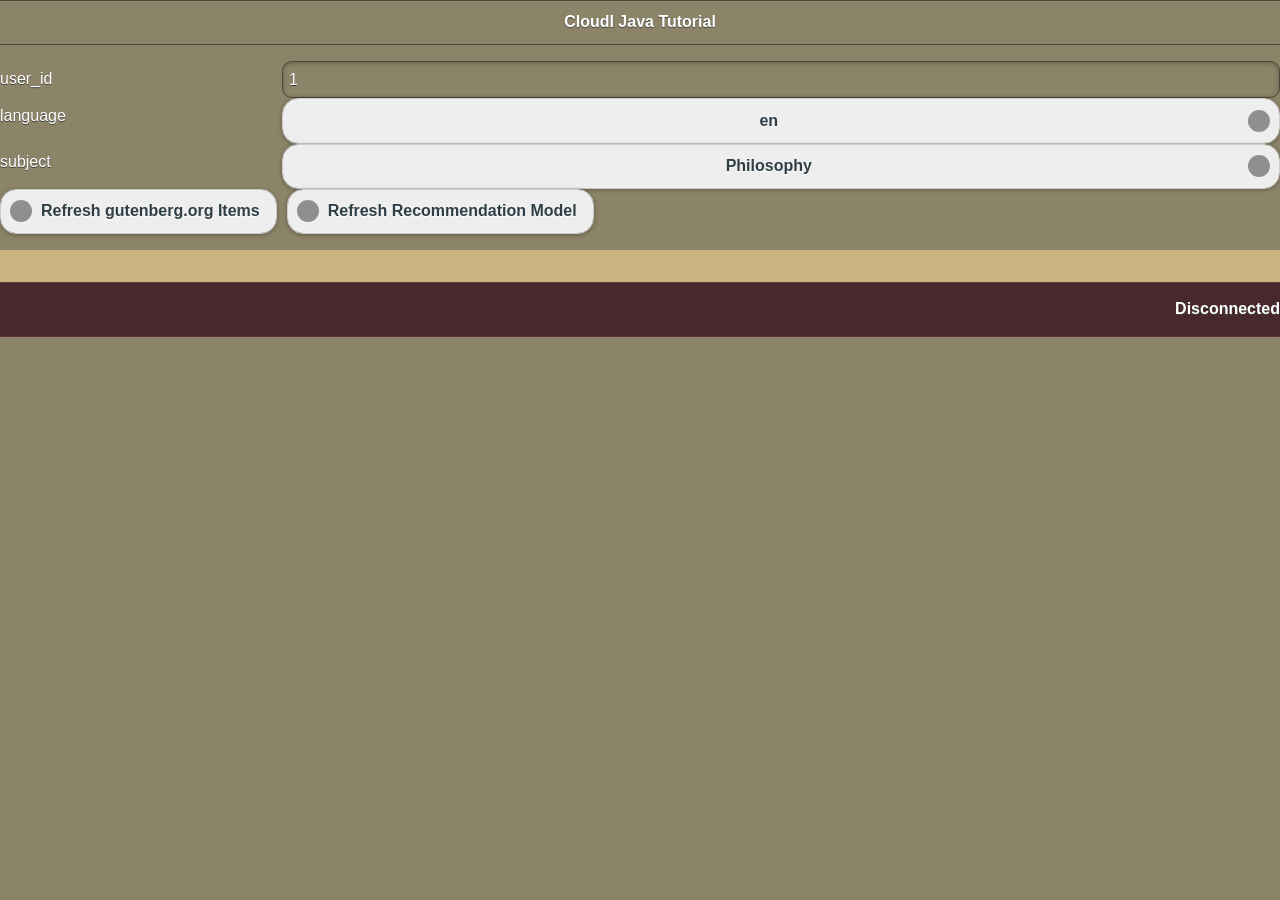
==== html/tutorial/java/index.html @ 81186ad8 "Improve item refresh handling." ====
<!DOCTYPE html>
<html>
 <head>
  <title>CloudI Java Tutorial</title>
  <meta charset="utf-8" />
  <meta name="viewport" content="width=device-width, initial-scale=1" />
  <link rel="stylesheet" href="css/themes/Vines.css" />
  <link rel="stylesheet" href="css/themes/jquery.mobile.icons.min.css" />
  <!-- http://code.jquery.com/mobile/1.4.5/jquery.mobile.structure-1.4.5.min.css -->
  <link rel="stylesheet" href="css/jquery.mobile.structure-1.4.5.min.css" />
  <!-- http://code.jquery.com/jquery-1.11.1.min.js -->
  <script type="text/javascript" src="js/jquery-1.11.1.min.js"></script>
  <!-- http://code.jquery.com/mobile/1.4.5/jquery.mobile-1.4.5.min.js -->
  <script type="text/javascript" src="js/jquery.mobile-1.4.5.min.js"></script>
 </head>
 <body>
  <!-- start of recommendation page -->
  <div data-role="page" id="recommendation_page">
   <!-- start of header -->
   <div data-role="header" data-theme="b">
    <h1>CloudI Java Tutorial</h1>
   </div>
   <!-- end header -->
   <form name="recommendation_form" id="recommendation_form"
         onsubmit="return false;">
    <div class="ui-field-contain">
     <label for="user_id">user_id </label>
     <input type="text" name="user_id" id="user_id" value="" />
     <label for="language">language </label>
     <select name="language" id="language">
      <option value="0" selected></option>
     </select>
     <label for="subject">subject </label>
     <select name="subject" id="subject">
      <option value="0" selected></option>
     </select>
     <a data-role="button" id="item_refresh"
        data-icon="refresh" data-inline="true"
        onclick="item_refresh_request(); return false;">
      Refresh gutenberg.org Items
     </a>
     <a data-role="button" id="recommendation_refresh"
        data-icon="refresh" data-inline="true"
        onclick="recommendation_refresh_request(); return false;">
      Refresh Recommendation Model
     </a>
    </div>
    <!-- start of content -->
    <div data-role="content" data-theme="b">
     <!-- display recommendations -->
     <div name="recommendation_list_content" id="recommendation_list_content">
      <p>You might also like:</p>
      <div name="recommendation_list" id="recommendation_list">
      </div>
     </div>
     <!-- display rating list -->
     <div name="item_list_content" id="item_list_content">
      <p>
       Please rate the following items on a scale from 0.5 to 5
       with 5 being highest
      </p>
      <div name="item_list" id="item_list">
      </div> 
     </div>
    </div>
    <!-- end of content -->
   </form>
   <!-- start footer -->
   <div data-role="footer">
    <p align="right" id="connection_status"></p>
   </div>
  </div>
   <!-- end footer -->

  </div>
  <!-- end of recommendation page -->
  <script type="text/javascript">

var RATING_MIN = "0.5";
var RATING_MAX = "5.0";
var RATING_STEP = "0.5";
var UPDATE_USER_ID_TIMER_DELAY = 2000; // milliseconds
var websocket = undefined;
var update_user_id_timer = undefined;
var item_refresh_pending = false;
var recommendation_refresh_pending = false;

function element_event_send(element, event_name) {
    var standard_browser = document.createEvent;
    var e;
    if (standard_browser) {
        e = document.createEvent("HTMLEvents");
        e.initEvent(event_name, true, true);
    }
    else {
        e = document.createEventObject();
        e.eventType = event_name;
    }
    e.eventName = event_name;
    if (standard_browser) {
        element.dispatchEvent(e);
    }
    else {
        element.fireEvent("on" + e.eventType, e);
    }
}

function element_event_handler_add(element, event_name, f) {
    if (element.attachEvent) {
        element["e" + event_name + f] = f;
        element[event_name + f] = function() {
            element["e" + event_name + f](window.event);
        }
        element.attachEvent("on" + event_name, element[event_name + f]);
    }
    else {
        element.addEventListener(event_name, f, false);
    }
}

function element_event_handler_remove(element, event_name, f) {
    if (element.detachEvent) {
        element.detachEvent("on" + event_name, element[event_name + f]);
        element[event_name + f] = null;
        element["e" + event_name + f] = null;
    }
    else {
        element.removeEventListener(event_name, f, false);
    }
}

function options_set_first(id, value) {
    var select = document.getElementById(id);
    var option = select.options[0];
    option.text = value;
    element_event_send(select, "change");
}

function options_update(id, list, field) {
    var select = document.getElementById(id);
    var current = select.options[select.selectedIndex].text;
    var i;
    // remove all the current entries
    for(i = select.options.length - 1; i >= 0; i--) {
        select.remove(i);
    }
    // add all the new entries
    var current_i = undefined;
    for (i = 0; i < list.length; i++) {
        var value = list[i][field];
        var option = document.createElement("option");
        option.value = i;
        option.text = value;
        if (value == current) {
            option.selected = true;
            current_i = i;
        }
        select.add(option, i);
    }
    // use the old selection as the current selection, if present
    if (typeof current_i != "undefined") {
        select.selectedIndex = current_i;
    }
    else {
        select.selectedIndex = 0;
    }
    element_event_send(select, "change");
}

function options_selected_store(id, field) {
    var select = document.getElementById(id);
    var current = select.options[select.selectedIndex].text;
    if (current == localStorage[field])
        return false;
    localStorage[field] = current;
    return true;
}

function update_stored_user_id_set() {
    var user_id = document.getElementById("user_id").value;
    if (user_id == "") {
        return;
    }
    else if (user_id !== "" + parseInt(user_id, 10)) {
        alert("user_id is an integer value! (Java long)");
        return;
    }
    else if (user_id == localStorage.user_id) {
        return;
    }
    localStorage.user_id = user_id;
    if (typeof update_user_id_timer == "undefined") {
        var update_function = function() {
            recommendation_list_request();
            item_list_request();
            update_user_id_timer = undefined;
        };
        update_user_id_timer = setTimeout(update_function,
                                          UPDATE_USER_ID_TIMER_DELAY);
    }
}

function update_stored_language_set() {
    if (! options_selected_store("language", "language"))
        return;
    else if (typeof update_user_id_timer != "undefined")
        return;
    item_list_request();
}

function update_stored_subject_set() {
    if (! options_selected_store("subject", "subject"))
        return;
    else if (typeof update_user_id_timer != "undefined")
        return;
    item_list_request();
}

function connection_status_set(value) {
    var p = document.getElementById("connection_status");
    p.innerHTML = value;
}

function html_item_list(list) {
    // add items to the list
    var html = "";
    var i;
    for (i = 0; i < list.length; i++) {
        var item = list[i];
        var slider_id;
        var button_id;
        var recommendation = typeof item.rating_expected == "number";
        if (recommendation) {
            slider_id = "slider" + item.item_id + "_recommendation";
            button_id = "button" + item.item_id + "_recommendation";
            html_language_subject =
"[" + item.languages.join(", ") + "] [" + item.subjects.join(", ") + "]" +
"<br />";
        }
        else {
            slider_id = "slider" + item.item_id + "_item";
            button_id = "button" + item.item_id + "_item";
            html_language_subject = "";
        }
        var html_creator;
        if (item.creator_link != null) {
            html_creator =
"<a href=\"" + item.creator_link + "\" target=\"_blank\">" +
item.creator +
"</a>";
        }
        else {
            html_creator = item.creator;
        }
        var html_language_subject;
        var button_icon;
        var button_text;
        var rating;
        if (item.rating != null) {
            button_icon = "refresh";
            button_text = "Update";
            rating = item.rating;
        }
        else if (recommendation) {
            button_icon = "check";
            button_text = "Rate (expecting " + item.rating_expected + ")";
            rating = RATING_MIN;
        }
        else {
            button_icon = "check";
            button_text = "Rate";
            rating = RATING_MIN;
        }
        html +=
"<div class=\"ui-field-contain\">" +
"<div data-role=\"rangeslider\">" +
"<label for=\"" + slider_id + "\">" +
"<a href=\"http://www.gutenberg.org/ebooks/" + item.item_id +
  "\" target=\"_blank\">" + item.title + "</a><br />" +
"by&nbsp;" + html_creator + "<br />" +
html_language_subject +
"(added&nbsp;on&nbsp;" + item.date_created + ")" +
"</label>" +
"<input type=\"range\" name=\""  + slider_id + "\" id=\"" + slider_id +
  "\" value=\"" + rating +
  "\" min=\"" + RATING_MIN + "\" max=\"" + RATING_MAX +
  "\" step=\"" + RATING_STEP +
  "\" data-highlight=\"true\" data-id=\"" + item.item_id +
  "\" data-mini=\"true\" />" +
"</div>" +
"<div data-role=\"fieldcontain\">" +
"<a data-role=\"button\" id=\"" + button_id +
  "\" data-icon=\"" + button_icon + "\" data-inline=\"true\" " +
  "onclick=\"" +
    "recommendation_update_request(" +
      item.item_id + ",'" + slider_id + "','" + button_id + "');" +
    "return false;\">" +
button_text +
"</a>" +
"</div>" +
"</div>";
    }
    return html;
}

function item_refresh_request() {
    // refresh the current gutenberg.org items stored in the database
    if (item_refresh_pending) {
        alert("item_refresh in-progress");
        return;
    }
    item_refresh_pending = true;
    $("#item_refresh").buttonMarkup({icon: "clock"})
                      .trigger("refresh");
    var item_refresh = {
        message_name: "item_refresh"
    }; 
    websocket_send(item_refresh);
}

function item_refresh_response(obj) {
    if (! (obj.success || obj.error == "pending")) {
        alert("item_refresh Failed!");
    }
}

function item_refreshed_notification(obj) {
    if (item_refresh_pending) {
        $("#item_refresh").buttonMarkup({icon: "refresh"})
                          .trigger("refresh");
        item_refresh_pending = false;
        websocket_send({}); // response required, i.e., transactional
    }
    if (obj.success) {
        item_list_request();
    }
    else {
        alert("item_refresh Failed!");
    }
}

function item_list_request() {
    // get the current list of items
    var item_list = {
        message_name: "item_list",
        user_id: localStorage.user_id,
        language: localStorage.language,
        subject: localStorage.subject
    }; 
    websocket_send(item_list);
}

function item_list_response(obj) {
    // display the current list of items
    html = html_item_list(obj.items);
    if (html != "") {
        document.getElementById("item_list").innerHTML = html;
        $("#item_list").enhanceWithin();
        $("#item_list_content").show();
    }
    else {
        $("#item_list_content").hide();
    }
}

function language_list_request() {
    // get the list of languages based on the items that exist
    var language_list = {
        message_name: "language_list"
    }; 
    websocket_send(language_list);
}

function language_list_response(obj) {
    // display the current list of languages
    options_update("language", obj.languages, "language");
}

function subject_list_request() {
    // get the list of subjects based on the items that exist
    var subject_list = {
        message_name: "subject_list"
    }; 
    websocket_send(subject_list);
}

function subject_list_response(obj) {
    // display the current list of subjects
    options_update("subject", obj.subjects, "subject");
}

function recommendation_refresh_request() {
    // refresh the lenskit recommendation model
    if (recommendation_refresh_pending) {
        alert("recommendation_refresh in-progress");
        return;
    }
    recommendation_refresh_pending = true;
    $("#recommendation_refresh").buttonMarkup({icon: "clock"})
                                .trigger("refresh");
    var recommendation_refresh = {
        message_name: "recommendation_refresh"
    }; 
    websocket_send(recommendation_refresh);
}

function recommendation_refresh_response(obj) {
    // use the updated lenskit recommendation model
    $("#recommendation_refresh").buttonMarkup({icon: "refresh"})
                                .trigger("refresh");
    recommendation_refresh_pending = false;
    if (obj.success) {
        recommendation_list_request();
    }
    else {
        alert("recommendation_refresh Failed!");
    }
}

function recommendation_list_request() {
    // get the current list of recommendations
    var recommendation_list = {
        message_name: "recommendation_list",
        user_id: localStorage.user_id
    }; 
    websocket_send(recommendation_list);
}

function recommendation_list_response(obj) {
    // display the current list of recommendations
    recommendation_update_response(obj);
}

function recommendation_update_request(item_id, slider_id, button_id) {
    // change button to "Update" mode
    $("#" + button_id).buttonMarkup({icon: "refresh"})
                      .text("Update")
                      .trigger("refresh");
    // update rating value and get an updated list of recommendations
    var rating = $("#" + slider_id).val();
    var recommendation_update = {
        message_name: "recommendation_update",
        user_id: localStorage.user_id,
        item_id: item_id,
        rating: rating
    }; 
    websocket_send(recommendation_update);
}

function recommendation_update_response(obj) {
    // display the current list of recommendations
    html = html_item_list(obj.recommendations);
    if (html != "") {
        document.getElementById("recommendation_list").innerHTML = html;
        $("#recommendation_list").enhanceWithin();
        $("#recommendation_list_content").show();
    }
    else {
        $("#recommendation_list_content").hide();
    }
}

function websocket_send(data_object) {
    if (websocket == undefined) {
        alert("Not connected!");
        return;
    }
    var data = JSON.stringify(data_object, null, 2);
    websocket.send(data);
    console.log("websocket sent: " + data);
}

// called when the web page has finished loading    
$(document).ready(function () {
    console.log("loaded, running javascript...");

    $("#item_list_content").hide();
    $("#recommendation_list_content").hide();

    // get the user data from HTML5 storage if it has been stored
    var user_id = "1";
    var language = "en";
    var subject = "Philosophy";
    if (typeof Storage != "undefined") {
        // Web Storage support available
        var user_id_stored = localStorage.user_id;
        if (typeof user_id_stored == "string") {
            user_id = user_id_stored;
        }
        else {
            localStorage.user_id = user_id;
        }
        var language_stored = localStorage.language;
        if (typeof language_stored == "string") {
            language = language_stored;
        }
        else {
            localStorage.language = language;
        }
        var subject_stored = localStorage.subject;
        if (typeof subject_stored == "string") {
            subject = subject_stored;
        }
        else {
            localStorage.subject = subject;
        }
    }
    else {
        // Web Storage support unavailable
        alert("HTML5 is required!");
        return;
    }
    document.getElementById("user_id").value = user_id;
    options_set_first("language", language);
    options_set_first("subject", subject);
    console.log("user_id = " + user_id);
    console.log("language = " + language);
    console.log("subject = " + subject);
    // create a WebSocket connection for protocol usage
    var host = "127.0.0.1";
    var port = "8080";
    var service_name = "/tutorial/java/service/client";
    if (typeof WebSocket != "function") {
        alert("WebSocket support is required!");
        return;
    }
    var websocket_url = "ws://" + host + ":" + port + service_name;
    websocket = new WebSocket(websocket_url);
    console.log("websocket connecting to " + websocket_url);
    connection_status_set("Connecting");
    websocket.onopen = function() {
        console.log("websocket connected");
        connection_status_set("Connected");
        language_list_request();
        subject_list_request();
        recommendation_list_request();
        item_list_request();

        // add update events
        element_event_handler_add(document.getElementById("user_id"),
                                  "input", update_stored_user_id_set);
        element_event_handler_add(document.getElementById("language"),
                                  "change", update_stored_language_set);
        element_event_handler_add(document.getElementById("subject"),
                                  "change", update_stored_subject_set);
    };
    websocket_message = function (data) {
        var data_object = JSON.parse(data);
        if (data_object.success !== true) {
            if (typeof data_object.error == "string") {
                switch (data_object.message_name) {
                    case "item_refresh":
                        item_refresh_response(data_object);
                        break;
                    case "item_refreshed":
                        item_refreshed_notification(data_object);
                        break;
                    case "recommendation_refresh":
                        recommendation_refresh_response(data_object);
                        break;
                    default:
                        console.log("websocket error: " + data_object.error);
                        break;
                }
            }
            else {
                console.log("websocket invalid message: " + data);
            }
            return;
        }
        console.log("websocket received: " + data);
        switch (data_object.message_name) {
            case "item_list":
                item_list_response(data_object);
                break;
            case "item_refresh":
                item_refresh_response(data_object);
                break;
            case "item_refreshed":
                item_refreshed_notification(data_object);
                break;
            case "language_list":
                language_list_response(data_object);
                break;
            case "subject_list":
                subject_list_response(data_object);
                break;
            case "recommendation_update":
                recommendation_update_response(data_object);
                break;
            case "recommendation_list":
                recommendation_list_response(data_object);
                break;
            case "recommendation_refresh":
                recommendation_refresh_response(data_object);
                break;
            default:
                console.log("websocket message \"" +
                            data_object.message_name + "\" not implemented");
                break;
        }
    };
    websocket.onmessage = function (evt) {
        var data = evt.data;
        if (data instanceof Blob) {
            // binary is received and used as text
            var reader = new FileReader();
            reader.readAsText(data, "text/plain");
            reader.onload = function (reader_evt) {
                data = reader_evt.target.result;
                websocket_message(data);
            };
        }
        else {
            // text is received
            websocket_message(data);
        }
    };
    websocket.onclose = function() {
        websocket = undefined;
        console.log("websocket disconnected");
        connection_status_set("Disconnected");
        // remove update events
        element_event_handler_remove(document.getElementById("user_id"),
                                     "input", update_stored_user_id_set);
        element_event_handler_remove(document.getElementById("language"),
                                     "change", update_stored_language_set);
        element_event_handler_remove(document.getElementById("subject"),
                                     "change", update_stored_subject_set);
    };
});

  </script>
 </body>
</html>
---- html/tutorial/java/css/themes/Vines.css ----
/*!
* jQuery Mobile 1.4.5
* Git HEAD hash: 68e55e78b292634d3991c795f06f5e37a512decc <> Date: Fri Oct 31 2014 17:33:30 UTC
* http://jquerymobile.com
*
* Copyright 2010, 2014 jQuery Foundation, Inc. and othercontributors
* Released under the MIT license.
* http://jquery.org/license
*
*/


/* Globals */
/* Font
-----------------------------------------------------------------------------------------------------------*/
html {
	font-size: 100%;
}
body,
input,
select,
textarea,
button,
.ui-btn {
	font-size: 1em;
	line-height: 1.3;
	 font-family: Helvetica, Arial, sans-serif /*{global-font-family}*/;
}
legend,
.ui-input-text input,
.ui-input-search input {
	color: inherit;
	text-shadow: inherit;
}
/* Form labels (overrides font-weight bold in bars, and mini font-size) */
.ui-mobile label,
div.ui-controlgroup-label {
	font-weight: normal;
	font-size: 16px;
}
/* Separators
-----------------------------------------------------------------------------------------------------------*/
/* Field contain separator (< 28em) */
.ui-field-contain {
	border-bottom-color: #828282;
	border-bottom-color: rgba(0,0,0,.15);
	border-bottom-width: 1px;
	border-bottom-style: solid;
}
/* Table opt-in classes: strokes between each row, and alternating row stripes */
/* Classes table-stroke and table-stripe are deprecated in 1.4. */
.table-stroke thead th,
.table-stripe thead th,
.table-stripe tbody tr:last-child {
	border-bottom: 1px solid #d6d6d6; /* non-RGBA fallback */
	border-bottom: 1px solid rgba(0,0,0,.1);
}
.table-stroke tbody th,
.table-stroke tbody td {
	border-bottom: 1px solid #e6e6e6; /* non-RGBA fallback  */
	border-bottom: 1px solid rgba(0,0,0,.05);
}
.table-stripe.table-stroke tbody tr:last-child th,
.table-stripe.table-stroke tbody tr:last-child td {
	border-bottom: 0;
}
.table-stripe tbody tr:nth-child(odd) td,
.table-stripe tbody tr:nth-child(odd) th {
	background-color: #eeeeee; /* non-RGBA fallback  */
	background-color: rgba(0,0,0,.04);
}
/* Buttons
-----------------------------------------------------------------------------------------------------------*/
.ui-btn,
label.ui-btn {
	font-weight: bold;
	border-width: 1px;
	border-style: solid;
}
.ui-btn {
	text-decoration: none !important;
}
.ui-btn-active {
	cursor: pointer;
}
/* Corner rounding
-----------------------------------------------------------------------------------------------------------*/
/* Class ui-btn-corner-all deprecated in 1.4 */
.ui-corner-all {
	-webkit-border-radius: .6em /*{global-radii-blocks}*/;
	border-radius: .6em /*{global-radii-blocks}*/;
}
/* Buttons */
.ui-btn-corner-all,
.ui-btn.ui-corner-all,
/* Slider track */
.ui-slider-track.ui-corner-all,
/* Flipswitch */
.ui-flipswitch.ui-corner-all,
/* Count bubble */
.ui-li-count {
	-webkit-border-radius: 1em /*{global-radii-buttons}*/;
	border-radius: 1em /*{global-radii-buttons}*/;
}
/* Icon-only buttons */
.ui-btn-icon-notext.ui-btn-corner-all,
.ui-btn-icon-notext.ui-corner-all {
	-webkit-border-radius: 1em;
	border-radius: 1em;
}
/* Radius clip workaround for cleaning up corner trapping */
.ui-btn-corner-all,
.ui-corner-all {
	-webkit-background-clip: padding;
	background-clip: padding-box;
}
/* Popup arrow */
.ui-popup.ui-corner-all > .ui-popup-arrow-guide {
	left: .6em /*{global-radii-blocks}*/;
	right: .6em /*{global-radii-blocks}*/;
	top: .6em /*{global-radii-blocks}*/;
	bottom: .6em /*{global-radii-blocks}*/;
}
/* Shadow
-----------------------------------------------------------------------------------------------------------*/
.ui-shadow {
	-webkit-box-shadow: 0 1px 4px /*{global-box-shadow-size}*/ rgba(0,0,0,.3) /*{global-box-shadow-color}*/;
	-moz-box-shadow: 0 1px 4px /*{global-box-shadow-size}*/ rgba(0,0,0,.3) /*{global-box-shadow-color}*/;
	box-shadow: 0 1px 4px /*{global-box-shadow-size}*/ rgba(0,0,0,.3) /*{global-box-shadow-color}*/;
}
.ui-shadow-inset {
	-webkit-box-shadow: inset 0 1px 4px /*{global-box-shadow-size}*/ rgba(0,0,0,.3) /*{global-box-shadow-color}*/;
	-moz-box-shadow: inset 0 1px 4px /*{global-box-shadow-size}*/ rgba(0,0,0,.3) /*{global-box-shadow-color}*/;
	box-shadow: inset 0 1px 4px /*{global-box-shadow-size}*/ rgba(0,0,0,.3) /*{global-box-shadow-color}*/;
}
.ui-overlay-shadow {
	-webkit-box-shadow: 0 0 12px 		rgba(0,0,0,.6);
	-moz-box-shadow: 0 0 12px 			rgba(0,0,0,.6);
	box-shadow: 0 0 12px 				rgba(0,0,0,.6);
}
/* Icons
-----------------------------------------------------------------------------------------------------------*/
.ui-btn-icon-left:after,
.ui-btn-icon-right:after,
.ui-btn-icon-top:after,
.ui-btn-icon-bottom:after,
.ui-btn-icon-notext:after {
	background-color: #666666 /*{global-icon-color}*/;
	background-color: rgba(0,0,0,.4) /*{global-icon-disc}*/;
	background-position: center center;
	background-repeat: no-repeat;
	-webkit-border-radius: 1em;
	border-radius: 1em;
}
/* Alt icons */
.ui-alt-icon.ui-btn:after,
.ui-alt-icon .ui-btn:after,
html .ui-alt-icon.ui-checkbox-off:after,
html .ui-alt-icon.ui-radio-off:after,
html .ui-alt-icon .ui-checkbox-off:after,
html .ui-alt-icon .ui-radio-off:after {
	background-color: #666666 /*{global-icon-color}*/;
	background-color: rgba(0,0,0,.4) /*{global-icon-disc}*/;
}
/* No disc */
.ui-nodisc-icon.ui-btn:after,
.ui-nodisc-icon .ui-btn:after {
	background-color: transparent;
}
/* Icon shadow */
.ui-shadow-icon.ui-btn:after,
.ui-shadow-icon .ui-btn:after {
	-webkit-box-shadow: 0 1px 0 rgba(255,255,255,.4) /*{global-icon-shadow}*/;
	-moz-box-shadow: 0 1px 0 rgba(255,255,255,.4) /*{global-icon-shadow}*/;
	box-shadow: 0 1px 0 rgba(255,255,255,.4) /*{global-icon-shadow}*/;
}
/* Checkbox and radio */
.ui-btn.ui-checkbox-off:after,
.ui-btn.ui-checkbox-on:after,
.ui-btn.ui-radio-off:after,
.ui-btn.ui-radio-on:after {
	display: block;
	width: 18px;
	height: 18px;
	margin: -9px 2px 0 2px;
}
.ui-checkbox-off:after,
.ui-btn.ui-radio-off:after {
	filter: Alpha(Opacity=30);
	opacity: .3;
}
.ui-btn.ui-checkbox-off:after,
.ui-btn.ui-checkbox-on:after {
	-webkit-border-radius: .1875em;
	border-radius: .1875em;
}
.ui-btn.ui-checkbox-off:after {
	background-color: #666;
	background-color: rgba(0,0,0,.3);
}
.ui-radio .ui-btn.ui-radio-on:after {
	background-image: none;
	background-color: #fff;
	width: 8px;
	height: 8px;
	border-width: 5px;
	border-style: solid; 
}
.ui-alt-icon.ui-btn.ui-radio-on:after,
.ui-alt-icon .ui-btn.ui-radio-on:after {
	background-color: #000;
}
/* Loader */
.ui-icon-loading {
	background: url("images/ajax-loader.gif");
	background-size: 2.875em 2.875em;
}
/* Swatches */
/* A
-----------------------------------------------------------------------------------------------------------*/
/* Bar: Toolbars, dividers, slider track */
.ui-bar-a,
.ui-page-theme-a .ui-bar-inherit,
html .ui-bar-a .ui-bar-inherit,
html .ui-body-a .ui-bar-inherit,
html body .ui-group-theme-a .ui-bar-inherit {
	background-color: #47282c /*{a-bar-background-color}*/;
	border-color: #63383d /*{a-bar-border}*/;
	color: #ffffff /*{a-bar-color}*/;
	text-shadow: 0 /*{a-bar-shadow-x}*/ 1px /*{a-bar-shadow-y}*/ 1px /*{a-bar-shadow-radius}*/ #444444 /*{a-bar-shadow-color}*/;
	font-weight: bold;
}
.ui-bar-a {
	border-width: 1px;
	border-style: solid;
}
/* Page and overlay */
.ui-overlay-a,
.ui-page-theme-a,
.ui-page-theme-a .ui-panel-wrapper {
	background-color: #8c8468 /*{a-page-background-color}*/;
	border-color: #4d4839 /*{a-page-border}*/;
	color: #ffffff /*{a-page-color}*/;
	text-shadow: 0 /*{a-page-shadow-x}*/ 1px /*{a-page-shadow-y}*/ 0 /*{a-page-shadow-radius}*/ #444444 /*{a-page-shadow-color}*/;
}
/* Body: Read-only lists, text inputs, collapsible content */
.ui-body-a,
.ui-page-theme-a .ui-body-inherit,
html .ui-bar-a .ui-body-inherit,
html .ui-body-a .ui-body-inherit,
html body .ui-group-theme-a .ui-body-inherit,
html .ui-panel-page-container-a {
	background-color: #8c8468 /*{a-body-background-color}*/;
	border-color: #4d4839 /*{a-body-border}*/;
	color: #ffffff /*{a-body-color}*/;
	text-shadow: 0 /*{a-body-shadow-x}*/ 1px /*{a-body-shadow-y}*/ 0 /*{a-body-shadow-radius}*/ #444444 /*{a-body-shadow-color}*/;
}
.ui-body-a {
	border-width: 1px;
	border-style: solid;
}
/* Links */
.ui-page-theme-a a,
html .ui-bar-a a,
html .ui-body-a a,
html body .ui-group-theme-a a {
	color: #3388cc /*{a-link-color}*/;
	font-weight: bold;
}
.ui-page-theme-a a:visited,
html .ui-bar-a a:visited,
html .ui-body-a a:visited,
html body .ui-group-theme-a a:visited {
    color: #3388cc /*{a-link-visited}*/;
}
.ui-page-theme-a a:hover,
html .ui-bar-a a:hover,
html .ui-body-a a:hover,
html body .ui-group-theme-a a:hover {
	color: #005599 /*{a-link-hover}*/;
}
.ui-page-theme-a a:active,
html .ui-bar-a a:active,
html .ui-body-a a:active,
html body .ui-group-theme-a a:active {
	color: #005599 /*{a-link-active}*/;
}
/* Button up */
.ui-page-theme-a .ui-btn,
html .ui-bar-a .ui-btn,
html .ui-body-a .ui-btn,
html body .ui-group-theme-a .ui-btn,
html head + body .ui-btn.ui-btn-a,
/* Button visited */
.ui-page-theme-a .ui-btn:visited,
html .ui-bar-a .ui-btn:visited,
html .ui-body-a .ui-btn:visited,
html body .ui-group-theme-a .ui-btn:visited,
html head + body .ui-btn.ui-btn-a:visited {
	background-color: #eeeeee /*{a-bup-background-color}*/;
	border-color: #cccccc /*{a-bup-border}*/;
	color: #2F3E46 /*{a-bup-color}*/;
	text-shadow: 0 /*{a-bup-shadow-x}*/ 1px /*{a-bup-shadow-y}*/ 0 /*{a-bup-shadow-radius}*/ #ffffff /*{a-bup-shadow-color}*/;
}
/* Button hover */
.ui-page-theme-a .ui-btn:hover,
html .ui-bar-a .ui-btn:hover,
html .ui-body-a .ui-btn:hover,
html body .ui-group-theme-a .ui-btn:hover,
html head + body .ui-btn.ui-btn-a:hover {
	background-color: #dfdfdf /*{a-bhover-background-color}*/;
	border-color: #bbbbbb /*{a-bhover-border}*/;
	color: #2F3E46 /*{a-bhover-color}*/;
	text-shadow: 0 /*{a-bhover-shadow-x}*/ 1px /*{a-bhover-shadow-y}*/ 0 /*{a-bhover-shadow-radius}*/ #ffffff /*{a-bhover-shadow-color}*/;
}
/* Button down */
.ui-page-theme-a .ui-btn:active,
html .ui-bar-a .ui-btn:active,
html .ui-body-a .ui-btn:active,
html body .ui-group-theme-a .ui-btn:active,
html head + body .ui-btn.ui-btn-a:active {
	background-color: #d6d6d6 /*{a-bdown-background-color}*/;
	border-color: #bbbbbb /*{a-bdown-border}*/;
	color: #2F3E46 /*{a-bdown-color}*/;
	text-shadow: 0 /*{a-bdown-shadow-x}*/ 1px /*{a-bdown-shadow-y}*/ 0 /*{a-bdown-shadow-radius}*/ #ffffff /*{a-bdown-shadow-color}*/;
}
/* Active button */
.ui-page-theme-a .ui-btn.ui-btn-active,
html .ui-bar-a .ui-btn.ui-btn-active,
html .ui-body-a .ui-btn.ui-btn-active,
html body .ui-group-theme-a .ui-btn.ui-btn-active,
html head + body .ui-btn.ui-btn-a.ui-btn-active,
/* Active checkbox icon */
.ui-page-theme-a .ui-checkbox-on:after,
html .ui-bar-a .ui-checkbox-on:after,
html .ui-body-a .ui-checkbox-on:after,
html body .ui-group-theme-a .ui-checkbox-on:after,
.ui-btn.ui-checkbox-on.ui-btn-a:after,
/* Active flipswitch background */
.ui-page-theme-a .ui-flipswitch-active,
html .ui-bar-a .ui-flipswitch-active,
html .ui-body-a .ui-flipswitch-active,
html body .ui-group-theme-a .ui-flipswitch-active,
html body .ui-flipswitch.ui-bar-a.ui-flipswitch-active,
/* Active slider track */
.ui-page-theme-a .ui-slider-track .ui-btn-active,
html .ui-bar-a .ui-slider-track .ui-btn-active,
html .ui-body-a .ui-slider-track .ui-btn-active,
html body .ui-group-theme-a .ui-slider-track .ui-btn-active,
html body div.ui-slider-track.ui-body-a .ui-btn-active {
	background-color: #3388cc /*{a-active-background-color}*/;
	border-color: #1c4a70 /*{a-active-border}*/;
	color: #ffffff /*{a-active-color}*/;
	text-shadow: 0 /*{a-active-shadow-x}*/ 1px /*{a-active-shadow-y}*/ 0 /*{a-active-shadow-radius}*/ #005599 /*{a-active-shadow-color}*/;
}
/* Active radio button icon */
.ui-page-theme-a .ui-radio-on:after,
html .ui-bar-a .ui-radio-on:after,
html .ui-body-a .ui-radio-on:after,
html body .ui-group-theme-a .ui-radio-on:after,
.ui-btn.ui-radio-on.ui-btn-a:after {
	border-color: #3388cc /*{a-active-background-color}*/;
}
/* Focus */
.ui-page-theme-a .ui-btn:focus,
html .ui-bar-a .ui-btn:focus,
html .ui-body-a .ui-btn:focus,
html body .ui-group-theme-a .ui-btn:focus,
html head + body .ui-btn.ui-btn-a:focus,
/* Focus buttons and text inputs with div wrap */
.ui-page-theme-a .ui-focus,
html .ui-bar-a .ui-focus,
html .ui-body-a .ui-focus,
html body .ui-group-theme-a .ui-focus,
html head + body .ui-btn-a.ui-focus,
html head + body .ui-body-a.ui-focus {
	-webkit-box-shadow: 0 0 12px #3388cc /*{a-active-background-color}*/;
	-moz-box-shadow: 0 0 12px #3388cc /*{a-active-background-color}*/;
	box-shadow: 0 0 12px #3388cc /*{a-active-background-color}*/;
}
/* B
-----------------------------------------------------------------------------------------------------------*/
/* Bar: Toolbars, dividers, slider track */
.ui-bar-b,
.ui-page-theme-b .ui-bar-inherit,
html .ui-bar-b .ui-bar-inherit,
html .ui-body-b .ui-bar-inherit,
html body .ui-group-theme-b .ui-bar-inherit {
	background-color: #8c8468 /*{b-bar-background-color}*/;
	border-color: #4d4839 /*{b-bar-border}*/;
	color: #ffffff /*{b-bar-color}*/;
	text-shadow: 0 /*{b-bar-shadow-x}*/ 1px /*{b-bar-shadow-y}*/ 1px /*{b-bar-shadow-radius}*/ #444444 /*{b-bar-shadow-color}*/;
	font-weight: bold;
}
.ui-bar-b {
	border-width: 1px;
	border-style: solid;
}
/* Page and overlay */
.ui-overlay-b,
.ui-page-theme-b,
.ui-page-theme-b .ui-panel-wrapper {
	background-color: #c9b37f /*{b-page-background-color}*/;
	border-color: #6e6245 /*{b-page-border}*/;
	color: #000000 /*{b-page-color}*/;
	text-shadow: 0 /*{b-page-shadow-x}*/ 1px /*{b-page-shadow-y}*/ 0 /*{b-page-shadow-radius}*/ #eeeeee /*{b-page-shadow-color}*/;
}
/* Body: Read-only lists, text inputs, collapsible content */
.ui-body-b,
.ui-page-theme-b .ui-body-inherit,
html .ui-bar-b .ui-body-inherit,
html .ui-body-b .ui-body-inherit,
html body .ui-group-theme-b .ui-body-inherit,
html .ui-panel-page-container-b {
	background-color: #c9b37f /*{b-body-background-color}*/;
	border-color: #6e6245 /*{b-body-border}*/;
	color: #000000 /*{b-body-color}*/;
	text-shadow: 0 /*{b-body-shadow-x}*/ 1px /*{b-body-shadow-y}*/ 0 /*{b-body-shadow-radius}*/ #eeeeee /*{b-body-shadow-color}*/;
}
.ui-body-b {
	border-width: 1px;
	border-style: solid;
}
/* Links */
.ui-page-theme-b a,
html .ui-bar-b a,
html .ui-body-b a,
html body .ui-group-theme-b a {
	color: #3388cc /*{b-link-color}*/;
	font-weight: bold;
}
.ui-page-theme-b a:visited,
html .ui-bar-b a:visited,
html .ui-body-b a:visited,
html body .ui-group-theme-b a:visited {
    color: #3388cc /*{b-link-visited}*/;
}
.ui-page-theme-b a:hover,
html .ui-bar-b a:hover,
html .ui-body-b a:hover,
html body .ui-group-theme-b a:hover {
	color: #005599 /*{b-link-hover}*/;
}
.ui-page-theme-b a:active,
html .ui-bar-b a:active,
html .ui-body-b a:active,
html body .ui-group-theme-b a:active {
	color: #005599 /*{b-link-active}*/;
}
/* Button up */
.ui-page-theme-b .ui-btn,
html .ui-bar-b .ui-btn,
html .ui-body-b .ui-btn,
html body .ui-group-theme-b .ui-btn,
html head + body .ui-btn.ui-btn-b,
/* Button visited */
.ui-page-theme-b .ui-btn:visited,
html .ui-bar-b .ui-btn:visited,
html .ui-body-b .ui-btn:visited,
html body .ui-group-theme-b .ui-btn:visited,
html head + body .ui-btn.ui-btn-b:visited {
	background-color: #dbdab7 /*{b-bup-background-color}*/;
	border-color: #787764 /*{b-bup-border}*/;
	color: #000000 /*{b-bup-color}*/;
	text-shadow: 0 /*{b-bup-shadow-x}*/ 1px /*{b-bup-shadow-y}*/ 0 /*{b-bup-shadow-radius}*/ #eeeeee /*{b-bup-shadow-color}*/;
}
/* Button hover */
.ui-page-theme-b .ui-btn:hover,
html .ui-bar-b .ui-btn:hover,
html .ui-body-b .ui-btn:hover,
html body .ui-group-theme-b .ui-btn:hover,
html head + body .ui-btn.ui-btn-b:hover {
	background-color: #fbfad2 /*{b-bhover-background-color}*/;
	border-color: #8a8973 /*{b-bhover-border}*/;
	color: #000000 /*{b-bhover-color}*/;
	text-shadow: 0 /*{b-bhover-shadow-x}*/ 1px /*{b-bhover-shadow-y}*/ 0 /*{b-bhover-shadow-radius}*/ #eeeeee /*{b-bhover-shadow-color}*/;
}
/* Button down */
.ui-page-theme-b .ui-btn:active,
html .ui-bar-b .ui-btn:active,
html .ui-body-b .ui-btn:active,
html body .ui-group-theme-b .ui-btn:active,
html head + body .ui-btn.ui-btn-b:active {
	background-color: #fbfad2 /*{b-bdown-background-color}*/;
	border-color: #8a8973 /*{b-bdown-border}*/;
	color: #000000 /*{b-bdown-color}*/;
	text-shadow: 0 /*{b-bdown-shadow-x}*/ 1px /*{b-bdown-shadow-y}*/ 0 /*{b-bdown-shadow-radius}*/ #eeeeee /*{b-bdown-shadow-color}*/;
}
/* Active button */
.ui-page-theme-b .ui-btn.ui-btn-active,
html .ui-bar-b .ui-btn.ui-btn-active,
html .ui-body-b .ui-btn.ui-btn-active,
html body .ui-group-theme-b .ui-btn.ui-btn-active,
html head + body .ui-btn.ui-btn-b.ui-btn-active,
/* Active checkbox icon */
.ui-page-theme-b .ui-checkbox-on:after,
html .ui-bar-b .ui-checkbox-on:after,
html .ui-body-b .ui-checkbox-on:after,
html body .ui-group-theme-b .ui-checkbox-on:after,
.ui-btn.ui-checkbox-on.ui-btn-b:after,
/* Active flipswitch background */
.ui-page-theme-b .ui-flipswitch-active,
html .ui-bar-b .ui-flipswitch-active,
html .ui-body-b .ui-flipswitch-active,
html body .ui-group-theme-b .ui-flipswitch-active,
html body .ui-flipswitch.ui-bar-b.ui-flipswitch-active,
/* Active slider track */
.ui-page-theme-b .ui-slider-track .ui-btn-active,
html .ui-bar-b .ui-slider-track .ui-btn-active,
html .ui-body-b .ui-slider-track .ui-btn-active,
html body .ui-group-theme-b .ui-slider-track .ui-btn-active,
html body div.ui-slider-track.ui-body-b .ui-btn-active {
	background-color: #3388cc /*{b-active-background-color}*/;
	border-color: #1c4a70 /*{b-active-border}*/;
	color: #ffffff /*{b-active-color}*/;
	text-shadow: 0 /*{b-active-shadow-x}*/ 1px /*{b-active-shadow-y}*/ 0 /*{b-active-shadow-radius}*/ #005599 /*{b-active-shadow-color}*/;
}
/* Active radio button icon */
.ui-page-theme-b .ui-radio-on:after,
html .ui-bar-b .ui-radio-on:after,
html .ui-body-b .ui-radio-on:after,
html body .ui-group-theme-b .ui-radio-on:after,
.ui-btn.ui-radio-on.ui-btn-b:after {
	border-color: #3388cc /*{b-active-background-color}*/;
}
/* Focus */
.ui-page-theme-b .ui-btn:focus,
html .ui-bar-b .ui-btn:focus,
html .ui-body-b .ui-btn:focus,
html body .ui-group-theme-b .ui-btn:focus,
html head + body .ui-btn.ui-btn-b:focus,
/* Focus buttons and text inputs with div wrap */
.ui-page-theme-b .ui-focus,
html .ui-bar-b .ui-focus,
html .ui-body-b .ui-focus,
html body .ui-group-theme-b .ui-focus,
html head + body .ui-btn-b.ui-focus,
html head + body .ui-body-b.ui-focus {
	-webkit-box-shadow: 0 0 12px #3388cc /*{b-active-background-color}*/;
	-moz-box-shadow: 0 0 12px #3388cc /*{b-active-background-color}*/;
	box-shadow: 0 0 12px #3388cc /*{b-active-background-color}*/;
}


/* C
-----------------------------------------------------------------------------------------------------------*/
/* Bar: Toolbars, dividers, slider track */
.ui-bar-c,
.ui-page-theme-c .ui-bar-inherit,
html .ui-bar-c .ui-bar-inherit,
html .ui-body-c .ui-bar-inherit,
html body .ui-group-theme-c .ui-bar-inherit {
	background-color: #eeeeee /*{c-bar-background-color}*/;
	border-color: #B3B3B3 /*{c-bar-border}*/;
	color: #3E3E3E /*{c-bar-color}*/;
	text-shadow: 0 /*{c-bar-shadow-x}*/ 1px /*{c-bar-shadow-y}*/ 1px /*{c-bar-shadow-radius}*/ #ffffff /*{c-bar-shadow-color}*/;
	font-weight: bold;
}
.ui-bar-c {
	border-width: 1px;
	border-style: solid;
}
/* Page and overlay */
.ui-overlay-c,
.ui-page-theme-c,
.ui-page-theme-c .ui-panel-wrapper {
	background-color: #f9f9f9 /*{c-page-background-color}*/;
	border-color: #aaaaaa /*{c-page-border}*/;
	color: #333333 /*{c-page-color}*/;
	text-shadow: 0 /*{c-page-shadow-x}*/ 1px /*{c-page-shadow-y}*/ 0 /*{c-page-shadow-radius}*/ #ffffff /*{c-page-shadow-color}*/;
}
/* Body: Read-only lists, text inputs, collapsible content */
.ui-body-c,
.ui-page-theme-c .ui-body-inherit,
html .ui-bar-c .ui-body-inherit,
html .ui-body-c .ui-body-inherit,
html body .ui-group-theme-c .ui-body-inherit,
html .ui-panel-page-container-c {
	background-color: #f9f9f9 /*{c-body-background-color}*/;
	border-color: #aaaaaa /*{c-body-border}*/;
	color: #333333 /*{c-body-color}*/;
	text-shadow: 0 /*{c-body-shadow-x}*/ 1px /*{c-body-shadow-y}*/ 0 /*{c-body-shadow-radius}*/ #ffffff /*{c-body-shadow-color}*/;
}
.ui-body-c {
	border-width: 1px;
	border-style: solid;
}
/* Links */
.ui-page-theme-c a,
html .ui-bar-c a,
html .ui-body-c a,
html body .ui-group-theme-c a {
	color: #3388cc /*{c-link-color}*/;
	font-weight: bold;
}
.ui-page-theme-c a:visited,
html .ui-bar-c a:visited,
html .ui-body-c a:visited,
html body .ui-group-theme-c a:visited {
    color: #3388cc /*{c-link-visited}*/;
}
.ui-page-theme-c a:hover,
html .ui-bar-c a:hover,
html .ui-body-c a:hover,
html body .ui-group-theme-c a:hover {
	color: #005599 /*{c-link-hover}*/;
}
.ui-page-theme-c a:active,
html .ui-bar-c a:active,
html .ui-body-c a:active,
html body .ui-group-theme-c a:active {
	color: #005599 /*{c-link-active}*/;
}
/* Button up */
.ui-page-theme-c .ui-btn,
html .ui-bar-c .ui-btn,
html .ui-body-c .ui-btn,
html body .ui-group-theme-c .ui-btn,
html head + body .ui-btn.ui-btn-c,
/* Button visited */
.ui-page-theme-c .ui-btn:visited,
html .ui-bar-c .ui-btn:visited,
html .ui-body-c .ui-btn:visited,
html body .ui-group-theme-c .ui-btn:visited,
html head + body .ui-btn.ui-btn-c:visited {
	background-color: #eeeeee /*{c-bup-background-color}*/;
	border-color: #cccccc /*{c-bup-border}*/;
	color: #2F3E46 /*{c-bup-color}*/;
	text-shadow: 0 /*{c-bup-shadow-x}*/ 1px /*{c-bup-shadow-y}*/ 0 /*{c-bup-shadow-radius}*/ #ffffff /*{c-bup-shadow-color}*/;
}
/* Button hover */
.ui-page-theme-c .ui-btn:hover,
html .ui-bar-c .ui-btn:hover,
html .ui-body-c .ui-btn:hover,
html body .ui-group-theme-c .ui-btn:hover,
html head + body .ui-btn.ui-btn-c:hover {
	background-color: #dfdfdf /*{c-bhover-background-color}*/;
	border-color: #bbbbbb /*{c-bhover-border}*/;
	color: #2F3E46 /*{c-bhover-color}*/;
	text-shadow: 0 /*{c-bhover-shadow-x}*/ 1px /*{c-bhover-shadow-y}*/ 0 /*{c-bhover-shadow-radius}*/ #ffffff /*{c-bhover-shadow-color}*/;
}
/* Button down */
.ui-page-theme-c .ui-btn:active,
html .ui-bar-c .ui-btn:active,
html .ui-body-c .ui-btn:active,
html body .ui-group-theme-c .ui-btn:active,
html head + body .ui-btn.ui-btn-c:active {
	background-color: #d6d6d6 /*{c-bdown-background-color}*/;
	border-color: #bbbbbb /*{c-bdown-border}*/;
	color: #2F3E46 /*{c-bdown-color}*/;
	text-shadow: 0 /*{c-bdown-shadow-x}*/ 1px /*{c-bdown-shadow-y}*/ 0 /*{c-bdown-shadow-radius}*/ #ffffff /*{c-bdown-shadow-color}*/;
}
/* Active button */
.ui-page-theme-c .ui-btn.ui-btn-active,
html .ui-bar-c .ui-btn.ui-btn-active,
html .ui-body-c .ui-btn.ui-btn-active,
html body .ui-group-theme-c .ui-btn.ui-btn-active,
html head + body .ui-btn.ui-btn-c.ui-btn-active,
/* Active checkbox icon */
.ui-page-theme-c .ui-checkbox-on:after,
html .ui-bar-c .ui-checkbox-on:after,
html .ui-body-c .ui-checkbox-on:after,
html body .ui-group-theme-c .ui-checkbox-on:after,
.ui-btn.ui-checkbox-on.ui-btn-c:after,
/* Active flipswitch background */
.ui-page-theme-c .ui-flipswitch-active,
html .ui-bar-c .ui-flipswitch-active,
html .ui-body-c .ui-flipswitch-active,
html body .ui-group-theme-c .ui-flipswitch-active,
html body .ui-flipswitch.ui-bar-c.ui-flipswitch-active,
/* Active slider track */
.ui-page-theme-c .ui-slider-track .ui-btn-active,
html .ui-bar-c .ui-slider-track .ui-btn-active,
html .ui-body-c .ui-slider-track .ui-btn-active,
html body .ui-group-theme-c .ui-slider-track .ui-btn-active,
html body div.ui-slider-track.ui-body-c .ui-btn-active {
	background-color: #3388cc /*{c-active-background-color}*/;
	border-color: #1c4a70 /*{c-active-border}*/;
	color: #ffffff /*{c-active-color}*/;
	text-shadow: 0 /*{c-active-shadow-x}*/ 1px /*{c-active-shadow-y}*/ 0 /*{c-active-shadow-radius}*/ #005599 /*{c-active-shadow-color}*/;
}
/* Active radio button icon */
.ui-page-theme-c .ui-radio-on:after,
html .ui-bar-c .ui-radio-on:after,
html .ui-body-c .ui-radio-on:after,
html body .ui-group-theme-c .ui-radio-on:after,
.ui-btn.ui-radio-on.ui-btn-c:after {
	border-color: #3388cc /*{c-active-background-color}*/;
}
/* Focus */
.ui-page-theme-c .ui-btn:focus,
html .ui-bar-c .ui-btn:focus,
html .ui-body-c .ui-btn:focus,
html body .ui-group-theme-c .ui-btn:focus,
html head + body .ui-btn.ui-btn-c:focus,
/* Focus buttons and text inputs with div wrap */
.ui-page-theme-c .ui-focus,
html .ui-bar-c .ui-focus,
html .ui-body-c .ui-focus,
html body .ui-group-theme-c .ui-focus,
html head + body .ui-btn-c.ui-focus,
html head + body .ui-body-c.ui-focus {
	-webkit-box-shadow: 0 0 12px #3388cc /*{c-active-background-color}*/;
	-moz-box-shadow: 0 0 12px #3388cc /*{c-active-background-color}*/;
	box-shadow: 0 0 12px #3388cc /*{c-active-background-color}*/;
}


/* Structure */
/* Disabled
-----------------------------------------------------------------------------------------------------------*/
/* Class ui-disabled deprecated in 1.4. :disabled not supported by IE8 so we use [disabled] */
.ui-disabled,
.ui-state-disabled,
button[disabled],
.ui-select .ui-btn.ui-state-disabled {
	filter: Alpha(Opacity=30);
	opacity: .3;
	cursor: default !important;
	pointer-events: none;
}
/* Focus state outline
-----------------------------------------------------------------------------------------------------------*/
.ui-btn:focus,
.ui-btn.ui-focus {
	outline: 0;
}
/* Unset box-shadow in browsers that don't do it right */
.ui-noboxshadow .ui-shadow,
.ui-noboxshadow .ui-shadow-inset,
.ui-noboxshadow .ui-overlay-shadow,
.ui-noboxshadow .ui-shadow-icon.ui-btn:after,
.ui-noboxshadow .ui-shadow-icon .ui-btn:after,
.ui-noboxshadow .ui-focus,
.ui-noboxshadow .ui-btn:focus,
.ui-noboxshadow  input:focus,
.ui-noboxshadow .ui-panel {
	-webkit-box-shadow: none !important;
	-moz-box-shadow: none !important;
	box-shadow: none !important;
}
.ui-noboxshadow .ui-btn:focus,
.ui-noboxshadow .ui-focus {
	outline-width: 1px;
	outline-style: auto;
}
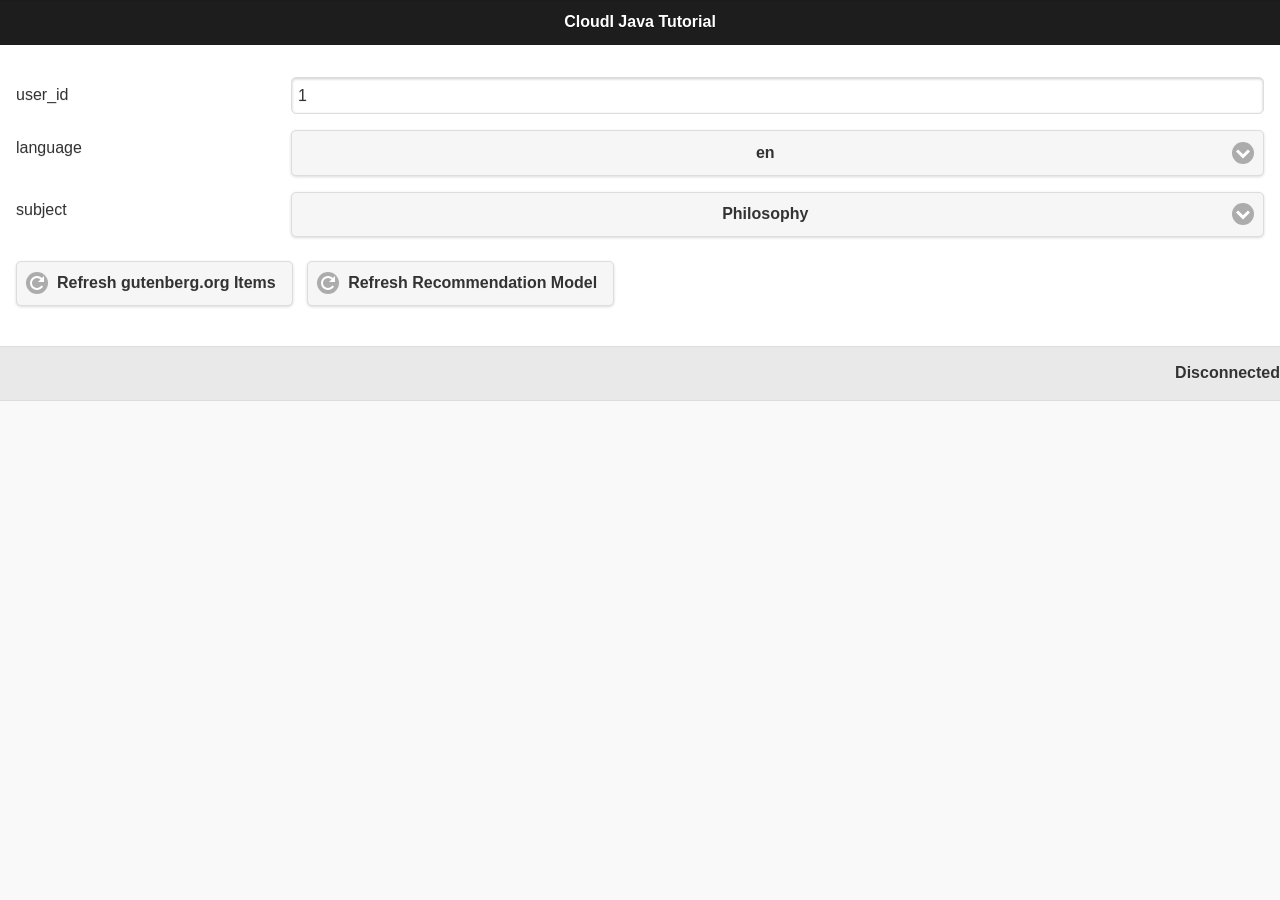
==== commit 7d2c3a0a: "Make the interface look decent." ====
--- a/html/tutorial/java/index.html
+++ b/html/tutorial/java/index.html
@@ -4,10 +4,8 @@
   <title>CloudI Java Tutorial</title>
   <meta charset="utf-8" />
   <meta name="viewport" content="width=device-width, initial-scale=1" />
-  <link rel="stylesheet" href="css/themes/Vines.css" />
-  <link rel="stylesheet" href="css/themes/jquery.mobile.icons.min.css" />
-  <!-- http://code.jquery.com/mobile/1.4.5/jquery.mobile.structure-1.4.5.min.css -->
-  <link rel="stylesheet" href="css/jquery.mobile.structure-1.4.5.min.css" />
+  <!-- http://code.jquery.com/mobile/1.4.5/jquery.mobile-1.4.5.min.css -->
+  <link rel="stylesheet" href="css/jquery.mobile-1.4.5.min.css" />
   <!-- http://code.jquery.com/jquery-1.11.1.min.js -->
   <script type="text/javascript" src="js/jquery-1.11.1.min.js"></script>
   <!-- http://code.jquery.com/mobile/1.4.5/jquery.mobile-1.4.5.min.js -->
@@ -23,42 +21,48 @@
    <!-- end header -->
    <form name="recommendation_form" id="recommendation_form"
          onsubmit="return false;">
-    <div class="ui-field-contain">
-     <label for="user_id">user_id </label>
-     <input type="text" name="user_id" id="user_id" value="" />
-     <label for="language">language </label>
-     <select name="language" id="language">
-      <option value="0" selected></option>
-     </select>
-     <label for="subject">subject </label>
-     <select name="subject" id="subject">
-      <option value="0" selected></option>
-     </select>
-     <a data-role="button" id="item_refresh"
-        data-icon="refresh" data-inline="true"
-        onclick="item_refresh_request(); return false;">
-      Refresh gutenberg.org Items
-     </a>
-     <a data-role="button" id="recommendation_refresh"
-        data-icon="refresh" data-inline="true"
-        onclick="recommendation_refresh_request(); return false;">
-      Refresh Recommendation Model
-     </a>
-    </div>
     <!-- start of content -->
-    <div data-role="content" data-theme="b">
+    <div data-role="content" data-theme="a">
+     <!-- controls -->
+     <div class="ui-field-contain">
+      <label for="user_id">user_id </label>
+      <input type="text" name="user_id" id="user_id" value="" />
+     </div>
+     <div class="ui-field-contain">
+      <label for="language">language </label>
+      <select name="language" id="language">
+       <option value="0" selected></option>
+      </select>
+     </div>
+     <div class="ui-field-contain">
+      <label for="subject">subject </label>
+      <select name="subject" id="subject">
+       <option value="0" selected></option>
+      </select>
+     </div>
+     <div class="ui-field-contain">
+      <a data-role="button" id="item_refresh"
+         data-icon="refresh" data-inline="true"
+         onclick="item_refresh_request(); return false;">
+       Refresh gutenberg.org Items
+      </a>
+      <a data-role="button" id="recommendation_refresh"
+         data-icon="refresh" data-inline="true"
+         onclick="recommendation_refresh_request(); return false;">
+       Refresh Recommendation Model
+      </a>
+     </div>
      <!-- display recommendations -->
-     <div name="recommendation_list_content" id="recommendation_list_content">
-      <p>You might also like:</p>
+     <div name="recommendation_list_content" id="recommendation_list_content"
+          style="border:2px solid red; padding: 4px; margin-bottom: 40px;">
+      <h2>Recommendations Based On Previous Ratings</h2>
       <div name="recommendation_list" id="recommendation_list">
       </div>
      </div>
      <!-- display rating list -->
-     <div name="item_list_content" id="item_list_content">
-      <p>
-       Please rate the following items on a scale from 0.5 to 5
-       with 5 being highest
-      </p>
+     <div name="item_list_content" id="item_list_content"
+          style="border:2px solid green; padding: 4px;">
+      <h2>Items Available</h2>
       <div name="item_list" id="item_list">
       </div> 
      </div>
@@ -84,6 +88,7 @@
 var update_user_id_timer = undefined;
 var item_refresh_pending = false;
 var recommendation_refresh_pending = false;
+var recommendation_list_first = undefined;
 
 function element_event_send(element, event_name) {
     var standard_browser = document.createEvent;
@@ -319,22 +324,26 @@
 }
 
 function item_refresh_response(obj) {
-    if (! (obj.success || obj.error == "pending")) {
-        alert("item_refresh Failed!");
-    }
-}
-
-function item_refreshed_notification(obj) {
+    if (! obj.success) {
+        $("#item_refresh").buttonMarkup({icon: "refresh"})
+                          .trigger("refresh");
+        item_refresh_pending = false;
+        alert("item_refresh error: " + obj.error);
+    }
+}
+
+function item_refresh_occurred_notification(obj) {
+    var item_refresh_caused = item_refresh_pending;
     if (item_refresh_pending) {
         $("#item_refresh").buttonMarkup({icon: "refresh"})
                           .trigger("refresh");
         item_refresh_pending = false;
-        websocket_send({}); // response required, i.e., transactional
-    }
+    }
+    websocket_send({}); // notification response required, i.e., transactional
     if (obj.success) {
         item_list_request();
     }
-    else {
+    else if (item_refresh_caused) {
         alert("item_refresh Failed!");
     }
 }
@@ -409,12 +418,14 @@
     $("#recommendation_refresh").buttonMarkup({icon: "refresh"})
                                 .trigger("refresh");
     recommendation_refresh_pending = false;
-    if (obj.success) {
-        recommendation_list_request();
-    }
-    else {
+    if (! obj.success) {
         alert("recommendation_refresh Failed!");
     }
+}
+
+function recommendation_refresh_occurred_notification(obj) {
+    websocket_send({}); // notification response required, i.e., transactional
+    recommendation_list_request();
 }
 
 function recommendation_list_request() {
@@ -449,11 +460,22 @@
 
 function recommendation_update_response(obj) {
     // display the current list of recommendations
+    var recommendation_first = obj.recommendations[0];
+    var recommendation_list_focus =
+        (typeof recommendation_list_first == "undefined" &&
+         typeof recommendation_first != "undefined") ||
+        (typeof recommendation_list_first != "undefined" &&
+         typeof recommendation_first != "undefined" &&
+         recommendation_list_first.item_id != recommendation_first.item_id);
+    recommendation_list_first = recommendation_first;
     html = html_item_list(obj.recommendations);
     if (html != "") {
         document.getElementById("recommendation_list").innerHTML = html;
         $("#recommendation_list").enhanceWithin();
         $("#recommendation_list_content").show();
+        if (recommendation_list_focus) {
+            document.getElementById("recommendation_page").scrollIntoView();
+        }
     }
     else {
         $("#recommendation_list_content").hide();
@@ -545,6 +567,7 @@
                                   "change", update_stored_subject_set);
     };
     websocket_message = function (data) {
+        console.log("websocket received: " + data);
         var data_object = JSON.parse(data);
         if (data_object.success !== true) {
             if (typeof data_object.error == "string") {
@@ -552,8 +575,8 @@
                     case "item_refresh":
                         item_refresh_response(data_object);
                         break;
-                    case "item_refreshed":
-                        item_refreshed_notification(data_object);
+                    case "item_refresh_occurred":
+                        item_refresh_occurred_notification(data_object);
                         break;
                     case "recommendation_refresh":
                         recommendation_refresh_response(data_object);
@@ -568,7 +591,6 @@
             }
             return;
         }
-        console.log("websocket received: " + data);
         switch (data_object.message_name) {
             case "item_list":
                 item_list_response(data_object);
@@ -576,8 +598,8 @@
             case "item_refresh":
                 item_refresh_response(data_object);
                 break;
-            case "item_refreshed":
-                item_refreshed_notification(data_object);
+            case "item_refresh_occurred":
+                item_refresh_occurred_notification(data_object);
                 break;
             case "language_list":
                 language_list_response(data_object);
@@ -593,6 +615,9 @@
                 break;
             case "recommendation_refresh":
                 recommendation_refresh_response(data_object);
+                break;
+            case "recommendation_refresh_occurred":
+                recommendation_refresh_occurred_notification(data_object);
                 break;
             default:
                 console.log("websocket message \"" +
